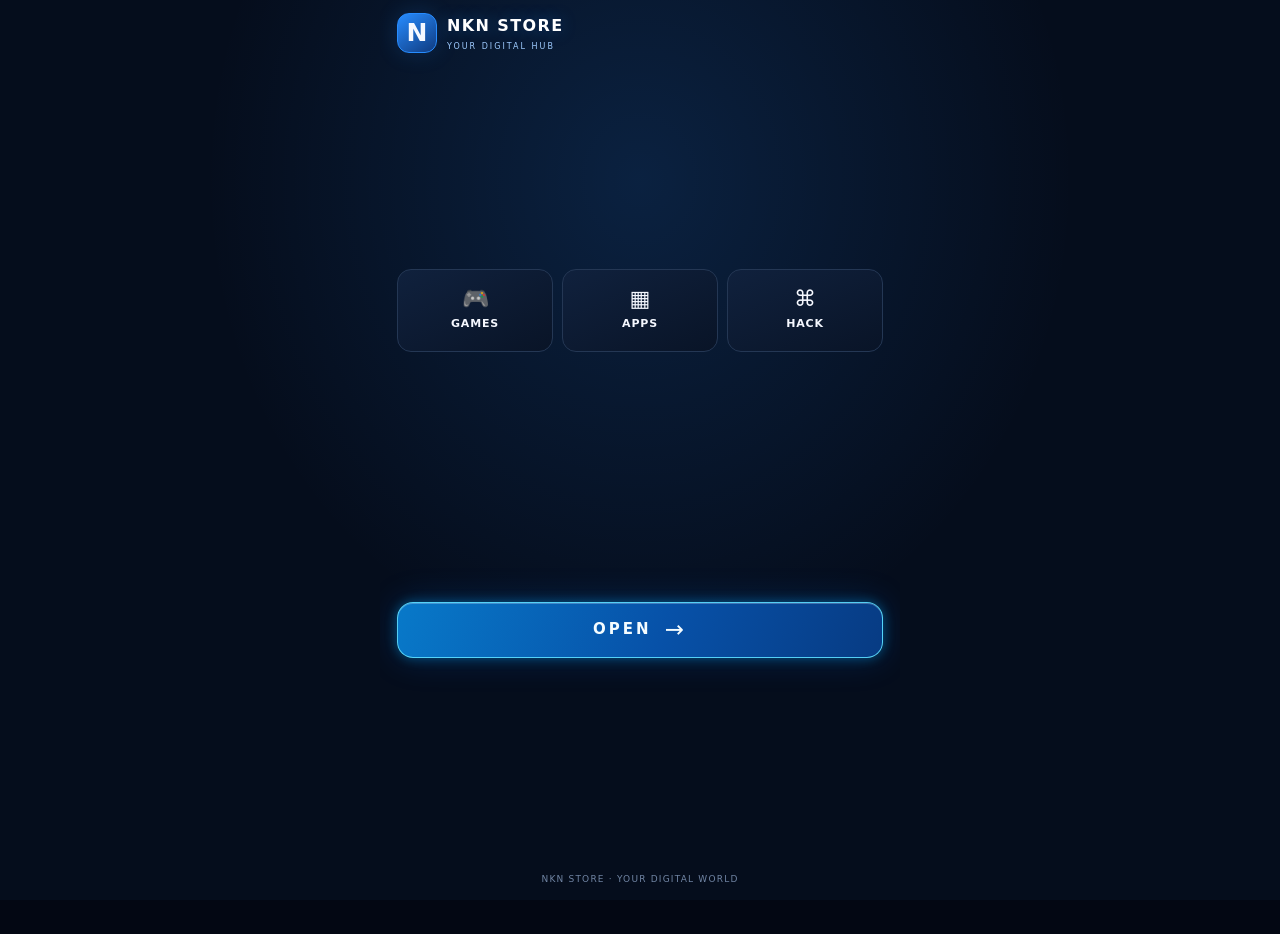
==== index.html @ 835dde09 "Update index.html" ====
<!DOCTYPE html>
<html lang="en">
<head>
<meta charset="UTF-8">
<meta name="viewport" content="width=device-width, initial-scale=1">
<meta name="theme-color" content="#071225">
<meta name="description" content="NKN STORE — games and digital products.">
<title>NKN STORE — Your Digital World</title>
<link rel="stylesheet" href="style.css">

<style>
html { visibility: visible; }

body.welcome-mode {
  margin: 0;
  padding: 0;
  height: 100%;
  min-height: 0;
  overflow: hidden;
  background: #030713;
  -webkit-font-smoothing: antialiased;
}

body.welcome-mode > .topbar,
body.welcome-mode > .mobile-menu,
body.welcome-mode > .container,
body.welcome-mode > footer,
body.welcome-mode > .bottom-nav,
body.welcome-mode > .modal-backdrop,
body.welcome-mode > .toast {
  display: none !important;
}

#welcomePage {
  display: none;
  position: relative;
  z-index: 1;
  width: 100%;
  height: 100vh;
  height: 100svh;
  overflow: hidden;
  box-sizing: border-box;
  color: #f5f8ff;
  background:
    radial-gradient(ellipse at 50% 20%, rgba(39,140,255,.16), transparent 48%),
    #050d1c;
}

body.welcome-mode #welcomePage { display: block; }

body.welcome-mode::before {
  content: "";
  position: fixed;
  inset: 0;
  z-index: 0;
  pointer-events: none;
  background:
    radial-gradient(ellipse at 50% 38%, rgba(0,153,255,.19), transparent 48%),
    radial-gradient(ellipse at 12% 85%, rgba(0,67,180,.16), transparent 42%),
    linear-gradient(160deg, #030713, #07152b 55%, #020611);
}

.welcome-inner {
  position: relative;
  z-index: 2;
  width: min(100%, 520px);
  height: 100%;
  min-height: 0;
  margin: 0 auto;
  padding: 13px 17px;
  box-sizing: border-box;
  display: flex;
  flex-direction: column;
  justify-content: space-between;
  align-items: stretch;
  gap: 9px;
  overflow: hidden;
}

.welcome-brand {
  display: flex;
  align-items: center;
  gap: 10px;
  flex: 0 0 auto;
}

.welcome-logo {
  width: 40px;
  height: 40px;
  flex: 0 0 40px;
  display: grid;
  place-items: center;
  border: 1px solid #278cff;
  border-radius: 12px;
  background: linear-gradient(145deg,#278cff,#103b80);
  box-shadow: 0 0 22px #278cff30;
  font-size: 25px;
  font-weight: 900;
}

.welcome-brand-name {
  display: block;
  color: #fff;
  font-size: 16px;
  font-weight: 900;
  letter-spacing: 1.4px;
  text-shadow: 0 0 16px rgba(39,140,255,.35);
}

.welcome-brand-sub {
  display: block;
  margin-top: 3px;
  color: #9ecbff;
  font-size: 8px;
  letter-spacing: 2px;
}

.welcome-hero,
.welcome-copy { display: none !important; }

.welcome-banner-area {
  width: 100%;
  flex: 1 1 auto;
  min-height: 0;
  display: flex;
  flex-direction: column;
  justify-content: center;
  gap: 9px;
}

.welcome-banner-slider {
  position: relative;
  flex: 1 1 auto;
  min-height: 100px;
  max-height: 36svh;
  width: 100%;
  overflow: hidden;
  border: 1px solid #278cff65;
  border-radius: 16px;
  background: #0b1830;
  box-shadow: 0 12px 35px #0005, 0 0 20px #278cff12;
}

.welcome-banner {
  position: absolute;
  inset: 0;
  display: block;
  width: 100%;
  height: 100%;
  opacity: 0;
  pointer-events: none;
  transition: opacity .45s ease;
}

.welcome-banner.active {
  opacity: 1;
  pointer-events: auto;
}

.welcome-banner img {
  display: block;
  width: 100%;
  height: 100%;
  object-fit: cover;
}

.welcome-dots {
  display: flex;
  flex: 0 0 auto;
  justify-content: center;
  align-items: center;
  gap: 7px;
  margin: 0;
}

.welcome-dot {
  width: 6px;
  height: 6px;
  padding: 0;
  border: 0;
  border-radius: 20px;
  background: #354763;
  cursor: pointer;
  transition: width .2s, background .2s;
}

.welcome-dot.active {
  width: 20px;
  background: #278cff;
  box-shadow: 0 0 10px #278cff75;
}

.welcome-categories {
  flex: 0 0 auto;
  display: grid;
  grid-template-columns: repeat(3, minmax(0, 1fr));
  gap: 9px;
  width: 100%;
}

.welcome-category {
  min-width: 0;
  min-height: 83px;
  padding: 11px 4px;
  box-sizing: border-box;
  display: flex;
  flex-direction: column;
  align-items: center;
  justify-content: center;
  border: 1px solid #243754;
  border-radius: 14px;
  background: linear-gradient(155deg,#10213d,#091427);
  color: #f5f8ff;
  text-align: center;
  font: inherit;
  cursor: pointer;
  transition: border-color .2s, transform .2s, box-shadow .2s;
}

.welcome-category:active {
  border-color: #278cff;
  transform: scale(.97);
  box-shadow: 0 0 15px #278cff25;
}

.welcome-category-icon {
  display: block;
  margin-bottom: 6px;
  font-size: 22px;
  line-height: 1;
}

.welcome-category strong {
  display: block;
  font-size: 11px;
  letter-spacing: .8px;
}

.welcome-open {
  position: relative;
  isolation: isolate;
  overflow: hidden;
  flex: 0 0 auto;
  width: 100%;
  min-height: 56px;
  display: flex;
  align-items: center;
  justify-content: center;
  gap: 13px;
  margin: 0;
  padding: 0 20px;
  box-sizing: border-box;
  border: 1px solid rgba(92,222,255,.9);
  border-radius: 16px;
  background: linear-gradient(110deg,#0879c9,#0751a8 55%,#073b83);
  color: #f4fcff;
  font-size: 15px;
  font-weight: 900;
  letter-spacing: 3px;
  box-shadow: 0 0 12px rgba(0,174,255,.4), 0 0 34px rgba(0,119,255,.22),
    inset 0 1px rgba(255,255,255,.24);
  cursor: pointer;
  transition: transform .18s, box-shadow .18s;
  animation: nknOpenGlow 2.8s ease-in-out infinite;
  -webkit-tap-highlight-color: transparent;
}

.welcome-open::before {
  content: "";
  position: absolute;
  inset: 0;
  z-index: -1;
  background: linear-gradient(115deg,transparent 20%,rgba(255,255,255,.2) 48%,transparent 72%);
  transform: translateX(-120%);
  animation: nknOpenShine 4s ease-in-out infinite;
  pointer-events: none;
}

.welcome-open:active {
  transform: scale(.98);
  box-shadow: 0 0 22px #278cff90, inset 0 1px #ffffff55;
}

.welcome-open-arrow {
  font-size: 23px;
  font-weight: 400;
  line-height: 1;
  transition: transform .2s;
}

.welcome-open:active .welcome-open-arrow {
  transform: translateX(4px);
}

.welcome-footer {
  flex: 0 0 auto;
  margin: 0;
  padding-bottom: env(safe-area-inset-bottom, 0px);
  color: #7185a4;
  font-size: 9px;
  text-align: center;
  letter-spacing: 1.2px;
}

@keyframes nknOpenGlow {
  0%, 100% {
    box-shadow: 0 0 12px rgba(0,174,255,.32), 0 0 25px rgba(0,119,255,.14);
  }
  50% {
    box-shadow: 0 0 18px rgba(0,208,255,.55), 0 0 40px rgba(0,119,255,.28);
  }
}

@keyframes nknOpenShine {
  0%, 65%, 100% { transform: translateX(-120%); }
  85% { transform: translateX(120%); }
}

.mobile-menu a.admin-controlroom-link {
  display: block;
  margin-top: 8px;
  padding: 14px 12px;
  border: 1px solid #278cff;
  border-radius: 10px;
  background: rgba(39,140,255,.12);
  color: #65a9ff;
  font-weight: 700;
}

.category-buttons { display: flex; flex-wrap: wrap; gap: 10px; }
.category-button { text-decoration: none; font: inherit; cursor: pointer; }

.product-section,
.category-section,
.banner-section { scroll-margin-top: 20px; }

.popular-section { margin-top: 24px; }

.bottom-nav {
  position: fixed;
  z-index: 100;
  left: 0;
  right: 0;
  bottom: 0;
  display: grid;
  grid-template-columns: repeat(3, minmax(0, 1fr));
  padding: 9px 8px calc(9px + env(safe-area-inset-bottom));
  background: rgba(7,18,37,.97);
  border-top: 1px solid rgba(126,174,232,.2);
  backdrop-filter: blur(12px);
}

.bottom-nav a {
  display: flex;
  flex-direction: column;
  align-items: center;
  justify-content: center;
  gap: 4px;
  min-height: 43px;
  color: #9baec7;
  text-decoration: none;
  font-size: 12px;
  font-weight: 700;
}

.bottom-nav a span { font-size: 19px; }
.bottom-nav a.active { color: #278cff; }
body { padding-bottom: 85px; }
#searchInput { width: 100%; }

.banner-slider { position: relative; overflow: hidden; }

.banner-slider > .banner {
  display: none;
  width: 100%;
}

.banner-slider > .banner.active { display: block; }

.banner-slider > .banner img {
  display: block;
  width: 100%;
  height: 100%;
  object-fit: cover;
}

.banner-dots {
  position: absolute;
  left: 0;
  right: 0;
  bottom: 12px;
  z-index: 5;
  display: flex;
  justify-content: center;
  align-items: center;
  gap: 9px;
}

.banner-dot {
  width: 10px;
  height: 10px;
  padding: 0;
  border: 0;
  border-radius: 50%;
  background: rgba(210,220,235,.65);
  cursor: pointer;
}
  .banner-dot.active {
  width: 28px;
  border-radius: 10px;
  background: #60aaff;
}

@media (max-height: 700px) {
  .welcome-inner { padding: 8px 13px; gap: 6px; }
  .welcome-logo { width: 34px; height: 34px; flex-basis: 34px; font-size: 22px; }
  .welcome-category { min-height: 68px; padding: 8px 3px; }
  .welcome-category-icon { margin-bottom: 4px; font-size: 19px; }
  .welcome-open { min-height: 45px; }
  .welcome-footer { font-size: 8px; }
}

@media (max-width: 360px) {
  .welcome-inner { padding-left: 12px; padding-right: 12px; }
  .welcome-categories { gap: 6px; }
  .welcome-category { min-height: 72px; border-radius: 11px; }
  .welcome-category strong { font-size: 10px; }
  .bottom-nav a { font-size: 11px; }
}

@media (max-height: 590px) {
  .welcome-inner { gap: 5px; }
  .welcome-category { min-height: 58px; }
  .welcome-category-icon { font-size: 17px; }
  .welcome-footer { display: none; }
}

@media (min-width: 700px) {
  .bottom-nav {
    left: 50%;
    right: auto;
    width: min(420px, 100%);
    transform: translateX(-50%);
    border: 1px solid rgba(126,174,232,.2);
    border-bottom: 0;
    border-radius: 14px 14px 0 0;
  }
}

@media (prefers-reduced-motion: reduce) {
  .welcome-open, .welcome-open::before {
    animation: none;
    transition: none;
  }
}

/* Clean, borderless video carousels */
[hidden] { display: none !important; }

.nkn-video-area {
  width: 100%;
  margin: 18px auto 22px;
  padding: 0 !important;
  box-sizing: border-box;
  border: 0 !important;
  border-radius: 0 !important;
  background: transparent !important;
  box-shadow: none !important;
}

.nkn-video-heading,
.nkn-video-arrow,
.nkn-video-switches {
  display: none !important;
}

.nkn-video-player {
  position: relative;
  display: block;
  width: 100%;
  aspect-ratio: 16 / 9;
  margin: 0;
  border: 0;
  border-radius: 12px;
  background: #000;
  overflow: hidden;
  touch-action: pan-y;
}

.nkn-video-player > div,
.nkn-video-player iframe {
  display: block;
  width: 100%;
  height: 100%;
  border: 0;
}
.nkn-video-player > div { position: absolute; inset: 0; }

.nkn-welcome-videos {
  flex: 1 1 auto;
  width: 100%;
  max-height: none;
  min-height: 0;
  display: flex;
  flex-direction: column;
  justify-content: center;
  gap: 7px;
  margin: 0;
  padding: 0 !important;
}

.nkn-welcome-videos .nkn-video-player {
  width: 100%;
  max-height: 36svh;
  aspect-ratio: 16 / 9;
  margin: 0 auto;
  flex: 0 1 auto;
}

.nkn-games-video-section { margin: 0 0 20px; }
.nkn-games-video-section .nkn-video-area { margin: 0 auto; }

@media (max-height: 700px) {
  .nkn-welcome-videos { gap: 5px; }
  .nkn-welcome-videos .nkn-video-player { max-height: 30svh; }
  .nkn-video-area { margin-top: 0; }
}

@media (max-width: 420px) {
  .nkn-video-player { border-radius: 10px; }
}
</style>
</head>
<body class="welcome-mode">

<section id="welcomePage" aria-label="Welcome to NKN Store">
  <div class="welcome-inner">
    <header class="welcome-brand">
      <span class="welcome-logo">N</span>
      <span>
        <span class="welcome-brand-name">NKN STORE</span>
        <span class="welcome-brand-sub">YOUR DIGITAL HUB</span>
      </span>
    </header>

    <section class="nkn-video-area nkn-welcome-videos"
      id="welcomeVideoArea"
      aria-label="Welcome videos"
      hidden>
      <div class="nkn-video-player">
        <div id="welcomeVideoPlayer" title="Welcome video"></div>
      </div>
      <div class="nkn-video-switches" id="welcomeVideoChoices" hidden></div>
    </section>

    <section class="welcome-categories" aria-label="Store categories">
      <button class="welcome-category" type="button" data-welcome-category="Games">
        <span class="welcome-category-icon">🎮</span><strong>GAMES</strong>
      </button>
      <button class="welcome-category" type="button" data-welcome-category="Apps">
        <span class="welcome-category-icon">▦</span><strong>APPS</strong>
      </button>
      <button class="welcome-category" type="button" data-welcome-category="Hack">
        <span class="welcome-category-icon">⌘</span><strong>HACK</strong>
      </button>
    </section>

    <button class="welcome-open" id="welcomeOpenButton" type="button">
      <span>OPEN</span><span class="welcome-open-arrow" aria-hidden="true">→</span>
    </button>

    <div class="welcome-footer">NKN STORE · YOUR DIGITAL WORLD</div>
  </div>
</section>

<header class="topbar">
  <a class="brand" href="index.html" aria-label="NKN STORE home">
    <span class="brand-mark">N</span>
    <span>NKN <b>STORE</b><small>YOUR DIGITAL WORLD</small></span>
  </a>
  <div class="header-actions">
    <button class="icon-button" id="musicToggleButton" type="button" aria-label="Tap to play music" title="Tap to play music">🎵</button>
    <button class="icon-button" id="menuButton" type="button" aria-label="Open menu">☰</button>
  </div>
</header>

<nav id="mobileMenu" class="mobile-menu hidden">
  <a href="#popular-games">Popular Games</a>
  <a href="#android-games">Android Games</a>
  <a href="#ps2-games">PS2 Games</a>
  <a href="#ps3-games">PS3 Games</a>
  <a href="#pc-games">PC Games</a>
  <a href="#iso-games">ISO Games</a>
  <a href="#old-is-gold">Old Is Gold</a>
  <a href="#money-mode">Unlimited Money Mode</a>
  <a href="apps.html">Apps</a>
  <a href="account.html">👤 My Account</a>
  <a href="#footer">Contact</a>
  <a href="admin.html" class="admin-controlroom-link">🔐 Admin Controlroom</a>
</nav>
<main class="container">
  <section class="search-area">
    <label class="search-box">
      <span aria-hidden="true">⌕</span>
      <input id="searchInput" type="search" placeholder="Search games..." autocomplete="off">
      <button id="clearSearch" type="button" aria-label="Clear search">×</button>
    </label>
  </section>

  <section class="banner-section nkn-games-video-section" id="gamesVideoSlot" aria-label="Games videos" hidden>
    <section class="nkn-video-area" id="gamesVideoArea" aria-label="Games videos" hidden>
      <div class="nkn-video-player">
        <div id="gamesVideoPlayer" title="Games video"></div>
      </div>
      <div class="nkn-video-switches" id="gamesVideoChoices" hidden></div>
    </section>
  </section>

  <section class="category-section">
    <div class="section-heading">
      <div><span class="eyebrow">FIND YOUR NEXT</span><h2>Browse Categories</h2></div>
    </div>
    <div class="category-buttons" id="categoryButtons">
      <button type="button" class="category-button" data-category="Games">🎮 Games</button>
      <a class="category-button" href="apps.html">📱 Apps</a>
      <button type="button" class="category-button money-category" data-category="Unlimited Money Mode">⚡ Unlimited Money</button>
      <button type="button" class="category-button" data-category="Games" data-platform="PS2">🎮 PS2 Games</button>
      <button type="button" class="category-button" data-category="Games" data-platform="PS3">🎮 PS3 Games</button>
      <button type="button" class="category-button" data-category="Games" data-platform="PC">💻 PC Games</button>
      <button type="button" class="category-button" data-category="Games" data-platform="ISO">💿 ISO Games</button>
      <button type="button" class="category-button" data-category="Old Is Gold">🕹️ Old Is Gold</button>
      <a class="category-button" href="apps.html">👑 Premium Apps</a>
    </div>
  </section>

  <div id="searchStatus" class="search-status" aria-live="polite"></div>

  <section class="product-section popular-section" id="popular-games">
    <div class="section-heading">
      <div><span class="eyebrow">PLAYER FAVOURITES</span><h2>🔥 Popular Games</h2></div>
      <span class="section-icon">⭐</span>
    </div>
    <div class="game-carousel" id="popularGamesGrid"></div>
    <button type="button" class="view-more" id="viewMorePopularGames">View More Popular Games <span>→</span></button>
  </section>

  <section class="product-section" id="android-games">
    <div class="section-heading">
      <div><span class="eyebrow">GAMES ON THE GO</span><h2>Android Games</h2></div>
      <span class="section-icon">📱</span>
    </div>
    <div class="game-carousel" id="gamesGrid"></div>
    <button type="button" class="view-more" id="viewMoreGames">View More Android Games <span>→</span></button>
  </section>

  <section class="product-section" id="ps2-games">
    <div class="section-heading">
      <div><span class="eyebrow">CLASSIC CONSOLE GAMING</span><h2>PS2 Games</h2></div>
      <span class="section-icon">🎮</span>
    </div>
    <div class="game-carousel" id="ps2GamesGrid"></div>
    <button type="button" class="view-more" id="viewMorePS2Games">View More PS2 Games <span>→</span></button>
  </section>

  <section class="product-section" id="ps3-games">
    <div class="section-heading">
      <div><span class="eyebrow">YOUR NEXT ADVENTURE</span><h2>PS3 Games</h2></div>
      <span class="section-icon">🎮</span>
    </div>
    <div class="game-carousel" id="ps3GamesGrid"></div>
    <button type="button" class="view-more" id="viewMorePS3Games">View More PS3 Games <span>→</span></button>
  </section>

  <section class="product-section" id="pc-games">
    <div class="section-heading">
      <div><span class="eyebrow">YOUR NEXT PC ADVENTURE</span><h2>PC Games</h2></div>
      <span class="section-icon">💻</span>
    </div>
    <div class="game-carousel" id="pcGamesGrid"></div>
    <button type="button" class="view-more" id="viewMorePCGames">View More PC Games <span>→</span></button>
  </section>

  <section class="product-section" id="iso-games">
    <div class="section-heading">
      <div><span class="eyebrow">GAME IMAGE FILES</span><h2>ISO Games</h2></div>
      <span class="section-icon">💿</span>
    </div>
    <div class="game-carousel" id="isoGamesGrid"></div>
    <button type="button" class="view-more" id="viewMoreISOGames">View More ISO Games <span>→</span></button>
  </section>

  <section class="product-section" id="old-is-gold">
    <div class="section-heading">
      <div><span class="eyebrow">CLASSICS NEVER DIE</span><h2>Old Is Gold</h2></div>
      <span class="section-icon">🕹️</span>
    </div>
    <div class="game-carousel" id="oldIsGoldGrid"></div>
    <button type="button" class="view-more" id="viewMoreOldIsGold">View More Old Is Gold <span>→</span></button>
  </section>

  <section class="product-section money-products-section" id="money-mode">
    <div class="section-heading">
      <div><span class="eyebrow">SPECIAL GAME MODES</span><h2>Unlimited Money Mode</h2></div>
      <span class="section-icon">⚡</span>
    </div>
    <div class="game-carousel" id="moneyModeGrid"></div>
    <button type="button" class="view-more" id="viewMoreMoneyMode">View More Unlimited Money <span>→</span></button>
  </section>

  <section class="all-products-section hidden" id="allProductsSection">
    <div class="section-heading">
      <div><span class="eyebrow">EXPLORE THE CATALOG</span><h2 id="allProductsTitle">Products</h2></div>
    </div>
    <div class="product-grid" id="allProductsGrid"></div>
  </section>

  <section class="empty-state hidden" id="emptyState">
    <span>🔎</span>
    <h3>No products found</h3>
    <p>Try another keyword or select a different category.</p>
    <button type="button" class="primary-button" id="resetFilters">Show All Games</button>
  </section>
</main>

<footer id="footer">
  <a class="brand footer-brand" href="index.html">
    <span class="brand-mark">N</span>
    <span>NKN <b>STORE</b><small>YOUR DIGITAL WORLD</small></span>
  </a>
  <p>Your digital world, all in one place.</p>
  <p class="footer-note">Check product details and compatibility before ordering.</p>
  <div class="footer-bottom">© <span id="year"></span> NKN STORE. All rights reserved.</div>
</footer>

<div class="modal-backdrop hidden" id="productModal" role="dialog" aria-modal="true" aria-labelledby="modalTitle">
  <div class="product-modal">
    <button type="button" class="modal-close" id="closeModal" aria-label="Close details">×</button>
    <img id="modalImage" class="modal-image" src="" alt="">
    <div class="modal-content">
      <span class="product-tag" id="modalCategory"></span>
      <h2 id="modalTitle">Product title</h2>
      <p class="modal-price" id="modalPrice"></p>
      <p id="modalDescription"></p>
      <div class="modal-actions">
        <a id="whatsappOrder" class="contact-button whatsapp" href="#" target="_blank" rel="noopener">Order on WhatsApp ↗</a>
        <a id="telegramOrder" class="contact-button telegram" href="#" target="_blank" rel="noopener">Order on Telegram ↗</a>
      </div>
      <p class="modal-hint">Contact details are configured in app.js.</p>
    </div>
  </div>
</div>

<div class="toast hidden" id="toast" role="status"></div>

<nav class="bottom-nav" aria-label="Main navigation">
  <a href="index.html" class="active" aria-current="page"><span>🎮</span>Games</a>
  <a href="apps.html"><span>📱</span>Apps</a>
  <a href="account.html"><span>👤</span>My Account</a>
</nav>
<script src="https://cdn.jsdelivr.net/npm/@supabase/supabase-js@2"></script>

<script>
(() => {
  "use strict";

  const SUPABASE_URL = "https://qfgzzsiwwrdzsgdkjxgx.supabase.co";
  const SUPABASE_KEY = "sb_publishable_tJrmszFYYBDt_C9dqKde_Q_GZ6lcLgl";

  let supabaseClient = null;

  try {
    if (window.supabase?.createClient) {
      supabaseClient = window.supabase.createClient(
        SUPABASE_URL,
        SUPABASE_KEY
      );
    }
  } catch (error) {
    console.warn("Supabase client could not initialize.", error);
  }

  /*
   * YouTube player API:
   * Enables video-ended detection and automatic next-video playback.
   */
  let youtubeApiPromise = null;

  function loadYouTubeAPI() {
    if (window.YT?.Player) return Promise.resolve(window.YT);

    if (youtubeApiPromise) return youtubeApiPromise;

    youtubeApiPromise = new Promise((resolve, reject) => {
      const previousCallback = window.onYouTubeIframeAPIReady;

      window.onYouTubeIframeAPIReady = () => {
        try {
          if (typeof previousCallback === "function") {
            previousCallback();
          }
        } catch (error) {
          console.warn("Previous YouTube API callback failed.", error);
        }

        if (window.YT?.Player) {
          resolve(window.YT);
        } else {
          reject(new Error("YouTube Player API is unavailable."));
        }
      };

      let apiScript = document.querySelector(
        'script[src="https://www.youtube.com/iframe_api"]'
      );

      if (!apiScript) {
        apiScript = document.createElement("script");
        apiScript.src = "https://www.youtube.com/iframe_api";
        apiScript.async = true;
        apiScript.onerror = () => reject(
          new Error("Could not load YouTube Player API.")
        );
        document.head.appendChild(apiScript);
      }
    });

    return youtubeApiPromise;
  
  }
    function getStoreYouTubeId(rawUrl) {
    try {
      const url = new URL(String(rawUrl || "").trim());
      const host = url.hostname.toLowerCase()
        .replace(/^www\./, "")
        .replace(/^m\./, "");

      let id = "";

      if (host === "youtu.be") {
        id = url.pathname.split("/").filter(Boolean)[0] || "";
      } else if (
        host === "youtube.com" ||
        host === "youtube-nocookie.com"
      ) {
        if (url.pathname === "/watch") {
          id = url.searchParams.get("v") || "";
        } else {
          const parts = url.pathname.split("/").filter(Boolean);
          if (["embed", "shorts", "live", "v"].includes(parts[0])) {
            id = parts[1] || "";
          }
        }
      }

      return /^[A-Za-z0-9_-]{11}$/.test(id) ? id : "";
    } catch (_) {
      return "";
    }
  }

  async function loadStoreVideoArea(section, areaId, playerId, choicesId) {
    const area = document.getElementById(areaId);
    const playerFrame = document.getElementById(playerId);
    const choices = document.getElementById(choicesId);
    const gameVideoSlot = section === "games"
      ? document.getElementById("gamesVideoSlot")
      : null;

    if (!area || !playerFrame || !choices || !supabaseClient) return;

    let videoPlayer = null;
    const videoPlayerKey = section === "welcome" ? "welcome" : "games";
    window.nknActiveVideoPlayers = window.nknActiveVideoPlayers || [];
    let currentVideoIndex = 0;
    let videos = [];
    let touchStartX = 0;
    let touchStartY = 0;
    let touchStarted = false;

    try {
      const { data, error } = await supabaseClient
        .from("video_management")
        .select("youtube_url, sort_order, created_at, is_active")
        .eq("section", section)
        .eq("is_active", true)
        .order("sort_order", { ascending: true })
        .order("created_at", { ascending: true });

      if (error) throw error;

      videos = (data || [])
        .map(row => ({
          id: getStoreYouTubeId(row.youtube_url),
          order: Number(row.sort_order) || 0
        }))
        .filter(row => row.id);

      if (!videos.length) {
        area.hidden = true;
        if (gameVideoSlot) gameVideoSlot.hidden = true;
        if (section === "welcome") {
          document.body.classList.remove("nkn-welcome-video-active");
        }
        playerFrame.removeAttribute("src");
        choices.replaceChildren();
        return;
      }

      area.hidden = false;
      if (gameVideoSlot) gameVideoSlot.hidden = false;

      if (section === "welcome") {
        document.body.classList.add("nkn-welcome-video-active");
      }

      /*
       * Wait for the YouTube API before creating the player.
       * Mute autoplay is used because browsers commonly block
       * automatic playback with sound.
       */
      const YT = await loadYouTubeAPI();

      videoPlayer = new YT.Player(playerFrame, {
        width: "100%",
        height: "100%",
        videoId: videos[0].id,
        playerVars: {
          autoplay: 1,
          controls: 1,
          rel: 0,
          playsinline: 1,
          enablejsapi: 1,
          origin: window.location.origin
        },
        events: {
          onReady: event => {
            try {
              window.nknActiveVideoPlayers =
                window.nknActiveVideoPlayers || [];

              if (!window.nknActiveVideoPlayers.some(
                item => item.player === event.target
              )) {
                window.nknActiveVideoPlayers.push({
                  key: videoPlayerKey,
                  player: event.target
                });
              }

              if (window.nknStorePageLeaving) {
                event.target.stopVideo();
                event.target.mute();
                return;
              }

              event.target.unMute();
              event.target.setVolume(100);
              event.target.playVideo();
            } catch (error) {
              console.warn("Video playback was blocked.", error);
            }
          },

          onStateChange: event => {
            if (event.data === YT.PlayerState.PLAYING) {
              window.NKNSetVideoPlaying?.(videoPlayerKey, true);
            }

            /* Keep music paused while automatically advancing to another video. */
            if (event.data === YT.PlayerState.ENDED && videos.length > 1) {
              selectVideo(currentVideoIndex + 1, true);
              return;
            }

            if (
              event.data === YT.PlayerState.PAUSED ||
              event.data === YT.PlayerState.ENDED
            ) {
              window.NKNSetVideoPlaying?.(videoPlayerKey, false);
            }
          },

          onError: event => {
            console.warn(
              "YouTube video playback error:",
              event.data
            );
          }
        }
      });

      function selectVideo(index, autoplay = true) {
        if (!videos.length) return;

        currentVideoIndex =
          ((index % videos.length) + videos.length) % videos.length;

        const video = videos[currentVideoIndex];

        if (!videoPlayer) {
          playerFrame.src =
            "https://www.youtube-nocookie.com/embed/" +
            video.id +
            "?rel=0&playsinline=1&enablejsapi=1&autoplay=1&mute=1";
          return;
        }

        try {
          if (autoplay) {
            videoPlayer.loadVideoById(video.id);
            videoPlayer.unMute();
videoPlayer.setVolume(100);
          } else {
            videoPlayer.cueVideoById(video.id);
          }
        } catch (error) {
          console.warn("Could not switch video.", error);
        }

        choices.querySelectorAll("button").forEach((button, i) => {
          button.classList.toggle("active", i === currentVideoIndex);
          button.setAttribute(
            "aria-pressed",
            i === currentVideoIndex ? "true" : "false"
          );
        });
      }

      /*
       * Keep the existing video-selection elements functional
       * if they are ever enabled in the future.
       */
      choices.replaceChildren();

      videos.forEach((video, index) => {
        const button = document.createElement("button");
        button.type = "button";
        button.className = "nkn-video-switch";
        button.textContent = "Video " + (index + 1);
        button.setAttribute("aria-label", "Play video " + (index + 1));
        button.setAttribute("aria-pressed", "false");
        button.addEventListener("click", () => selectVideo(index));
        choices.appendChild(button);
      });

      choices.hidden = true;

      /*
       * Swipe over the video section, except when the touch begins
       * inside the cross-origin YouTube iframe. The iframe itself
       * cannot expose its touch gestures to the parent page.
       */
      area.addEventListener("touchstart", event => {
        if (event.touches.length !== 1) {
          touchStarted = false;
          return;
        }

        if (event.target.closest("iframe")) {
          touchStarted = false;
          return;
        }

        touchStarted = true;
        touchStartX = event.touches[0].clientX;
        touchStartY = event.touches[0].clientY;
      }, { passive: true });

      area.addEventListener("touchend", event => {
        if (
          !touchStarted ||
          !event.changedTouches.length ||
          videos.length < 2
        ) return;

        touchStarted = false;

        const dx = event.changedTouches[0].clientX - touchStartX;
        const dy = event.changedTouches[0].clientY - touchStartY;

        if (
          Math.abs(dx) > 45 &&
          Math.abs(dx) > Math.abs(dy) * 1.2
        ) {
          selectVideo(currentVideoIndex + (dx < 0 ? 1 : -1));
        }
      }, { passive: true });

      /*
       * If a video is selected before the player is fully ready,
       * the first video still initializes normally.
       */
    } catch (error) {
      console.warn(
        "Could not load " + section + " videos:",
        error.message || error
      );

      area.hidden = true;
      if (gameVideoSlot) gameVideoSlot.hidden = true;

      if (section === "welcome") {
        document.body.classList.remove("nkn-welcome-video-active");
      }
    }
  }

  loadStoreVideoArea(
    "welcome",
    "welcomeVideoArea",
    "welcomeVideoPlayer",
    "welcomeVideoChoices"
  );

  loadStoreVideoArea(
    "games",
    "gamesVideoArea",
    "gamesVideoPlayer",
    "gamesVideoChoices"
  );

  /* Stop videos before leaving this page. */
  window.nknStorePageLeaving = false;

  function stopNKNVideoPlayers(key = null) {
    (window.nknActiveVideoPlayers || []).forEach(item => {
      if (key && item.key !== key) return;

      try {
        item.player.stopVideo();
        item.player.mute();
      } catch (_) {}
      if (item.key) {
        window.NKNSetVideoPlaying?.(item.key, false);
      }
    });
  }

  function stopNKNVideosBeforeLeaving() {
    window.nknStorePageLeaving = true;
    stopNKNVideoPlayers();
  }

  window.addEventListener(
    "pagehide",
    stopNKNVideosBeforeLeaving
  );

  window.addEventListener(
    "beforeunload",
    stopNKNVideosBeforeLeaving
  );

  /* Stop videos when navigating to another HTML page. */
  document.addEventListener("click", event => {
    const link = event.target.closest("a[href]");
    if (!link) return;

    if (
      event.defaultPrevented ||
      event.button !== 0 ||
      event.ctrlKey ||
      event.metaKey ||
      event.shiftKey ||
      event.altKey ||
      link.target === "_blank" ||
      link.hasAttribute("download")
    ) return;

    const url = new URL(link.href, location.href);

    if (
      url.origin === location.origin &&
      url.pathname === location.pathname &&
      url.search === location.search
    ) return;

    stopNKNVideosBeforeLeaving();
  }, true);

  const openButton = document.getElementById("welcomeOpenButton");
  let selectedWelcomeCategory = "Games";

  function getVisitorId() {
    const storageKey = "nkn_store_visitor_id";

    try {
      let id = localStorage.getItem(storageKey);

      if (!id) {
        id = window.crypto?.randomUUID
          ? window.crypto.randomUUID()
          : "nkn-" + Date.now().toString(36) + "-" +
            Math.random().toString(36).slice(2, 14);

        localStorage.setItem(storageKey, id);
      }

      return id;
    } catch (_) {
      return null;
    }
  }

  async function recordVisitorEvent(eventType) {
    if (!supabaseClient) return;

    const visitorId = getVisitorId();
    if (!visitorId) return;

    try {
      const { error } = await supabaseClient
        .from("visitor_events")
        .insert({
          event_type: eventType,
          visitor_id: visitorId
        });

      if (error) {
        console.warn("Visitor event was not saved:", error.message);
      }
    } catch (error) {
      console.warn("Visitor tracking is unavailable.", error);
    }
  }

  function openStore(category = "Games") {
    stopNKNVideoPlayers("welcome");
    window.NKNSetVideoPlaying?.("welcome", false);
    selectedWelcomeCategory = category;

    recordVisitorEvent("open_click");
    recordVisitorEvent("store_visit");

    document.body.classList.remove("welcome-mode");

    try {
      sessionStorage.setItem("nkn_store_opened", "1");
    } catch (_) {}

    if (typeof window.NKNStartMusic === "function") {
      window.NKNStartMusic();
    }

    if (category === "Apps") {
      window.location.href = "apps.html";
      return;
    }

    if (category === "Hack") {
      const searchInput = document.getElementById("searchInput");

      if (searchInput) {
        searchInput.value = "hack";
        searchInput.dispatchEvent(
          new Event("input", { bubbles: true })
        );
      }
    }

    if (category === "Unlimited Money Mode") {
      document.getElementById("money-mode")?.scrollIntoView({
        behavior: "smooth",
        block: "start"
      });
    } else if (category === "Games") {
      window.scrollTo({ top: 0, behavior: "instant" });
    }
  }

  openButton?.addEventListener("click", () => {
    openStore(selectedWelcomeCategory);
  });

  document.querySelectorAll("[data-welcome-category]").forEach(button => {
    button.addEventListener("click", () => {
      selectedWelcomeCategory =
        button.dataset.welcomeCategory || "Games";
      openStore(selectedWelcomeCategory);
    });
  });

  (function initializePage() {
    try {
      const alreadyOpened = sessionStorage.getItem("nkn_store_opened");

      if (alreadyOpened === "1") {
        document.body.classList.remove("welcome-mode");
      } else {
        document.body.classList.add("welcome-mode");
      }
    } catch (_) {
      document.body.classList.add("welcome-mode");
    }

    document.documentElement.style.visibility = "visible";
    })();

  window.NKNWelcome = { openStore };
})();
</script>
<script src="products.js"></script>
<script src="app.js"></script>
<script src="music.js"></script>

<link rel="manifest" href="./manifest.json">

<script>
if ("serviceWorker" in navigator) {
  window.addEventListener("load", () => {
    navigator.serviceWorker.register("./service-worker.js")
      .catch(error => console.error("NKN PWA:", error));
  });
}
</script>
  
</body>
</html>
---- style.css ----
:root {
  --bg: #071225;
  --panel: #0d1b31;
  --panel-light: #112541;
  --blue: #278cff;
  --blue-light: #62b0ff;
  --text: #f4f8ff;
  --muted: #9baec7;
  --border: rgba(126, 174, 232, .16);
  --radius: 18px;
}

* { box-sizing: border-box; }

html {
  scroll-behavior: smooth;
  scroll-padding-top: 82px;
}

body {
  margin: 0;
  background:
    radial-gradient(ellipse at 50% 0%, rgba(39, 140, 255, .18), transparent 42%),
    radial-gradient(ellipse at 0% 45%, rgba(39, 140, 255, .07), transparent 38%),
    var(--bg);
  color: var(--text);
  font-family: Inter, system-ui, -apple-system, "Segoe UI", sans-serif;
  line-height: 1.5;
}

button, input { font: inherit; }
button, a { -webkit-tap-highlight-color: transparent; }
button { cursor: pointer; }
a { color: inherit; text-decoration: none; }
img { display: block; max-width: 100%; }
.hidden { display: none !important; }

.topbar {
  min-height: 70px;
  padding: 12px max(16px, calc((100% - 1120px) / 2));
  display: flex;
  align-items: center;
  justify-content: space-between;
  gap: 12px;
  background: rgba(7, 18, 37, .94);
  border-bottom: 1px solid rgba(98, 176, 255, .25);
  position: sticky;
  top: 0;
  z-index: 20;
  backdrop-filter: blur(16px);
  box-shadow:
    0 8px 30px rgba(0, 0, 0, .32),
    0 2px 18px rgba(39, 140, 255, .14);
}

.brand {
  display: inline-flex;
  align-items: center;
  gap: 10px;
  font-size: 17px;
  font-weight: 800;
  letter-spacing: .3px;
}

.brand b { color: var(--blue-light); }

.brand small {
  display: block;
  color: var(--muted);
  font-size: 8px;
  letter-spacing: 2px;
  font-weight: 700;
}

.brand-mark {
  display: grid;
  place-items: center;
  width: 39px;
  height: 39px;
  background: linear-gradient(140deg, var(--blue-light), #1261dd);
  border-radius: 12px;
  font-size: 24px;
  font-weight: 900;
  box-shadow:
    0 0 12px rgba(39, 140, 255, .60),
    0 0 30px rgba(39, 140, 255, .30),
    inset 0 0 12px rgba(255, 255, 255, .16);
}

.header-actions { display: flex; gap: 8px; }

.icon-button {
  color: var(--text);
  background: var(--panel);
  border: 1px solid var(--border);
  min-width: 42px;
  min-height: 42px;
  border-radius: 12px;
  padding: 8px;
}

#cartCount { color: var(--blue-light); font-weight: 800; }

.mobile-menu {
  position: sticky;
  top: 70px;
  z-index: 19;
  padding: 12px 18px;
  background: #0d1b31;
  border-bottom: 1px solid var(--border);
  box-shadow: 0 8px 20px rgba(0, 0, 0, .20);
}

.mobile-menu a {
  display: block;
  padding: 12px 4px;
  color: var(--muted);
  border-bottom: 1px solid var(--border);
}

.container {
  max-width: 1120px;
  padding: 0 16px;
  margin: 0 auto;
}

.search-area { padding: 22px 0 16px; }

.search-box {
  display: flex;
  align-items: center;
  gap: 10px;
  padding: 0 14px;
  min-height: 50px;
  background: var(--panel);
  border: 1px solid rgba(98, 176, 255, .30);
  border-radius: 14px;
  color: var(--blue-light);
  box-shadow:
    0 0 18px rgba(39, 140, 255, .12),
    inset 0 0 14px rgba(39, 140, 255, .045);
}

.search-box > span { font-size: 28px; line-height: 1; }

.search-box input {
  flex: 1;
  min-width: 0;
  background: transparent;
  border: 0;
  outline: 0;
  color: var(--text);
}

.search-box input::placeholder { color: #7f93ae; }

.search-box button {
  border: 0;
  background: transparent;
  color: var(--muted);
  font-size: 24px;
}

.banner-section { margin: 0 0 30px; }

.banner-slider {
  aspect-ratio: 16 / 9;
  overflow: hidden;
  position: relative;
  border-radius: var(--radius);
  background: var(--panel);
  border: 1px solid rgba(98, 176, 255, .30);
  box-shadow:
    0 10px 30px rgba(0, 0, 0, .30),
    0 0 24px rgba(39, 140, 255, .16);
}

.banner {
  display: none;
  position: absolute;
  inset: 0;
}

.banner.active {
  display: block;
  animation: fadeIn .4s ease;
}

.banner img {
  width: 100%;
  height: 100%;
  object-fit: cover;
  filter: brightness(.76) saturate(.82);
}

.banner-dots {
  position: absolute;
  bottom: 11px;
  left: 0;
  right: 0;
  display: flex;
  justify-content: center;
  gap: 7px;
}

.banner-dot {
  width: 7px;
  height: 7px;
  padding: 0;
  border: 0;
  border-radius: 10px;
  background: #dceaff;
  opacity: .55;
}

.banner-dot.active {
  width: 23px;
  opacity: 1;
  background: var(--blue-light);
  box-shadow: 0 0 12px rgba(98, 176, 255, .65);
}

section { margin-bottom: 34px; }

.section-heading {
  display: flex;
  align-items: center;
  justify-content: space-between;
  gap: 10px;
  margin-bottom: 15px;
}

.eyebrow {
  display: block;
  color: var(--blue-light);
  font-size: 9px;
  font-weight: 800;
  letter-spacing: 1.8px;
  margin-bottom: 4px;
  text-shadow: 0 0 12px rgba(98, 176, 255, .48);
}

h2 {
  font-size: clamp(20px, 5vw, 27px);
  line-height: 1.2;
  margin: 0;
  letter-spacing: -.6px;
}

.section-icon { font-size: 25px; }

.category-buttons {
  display: flex;
  flex-wrap: wrap;
  gap: 9px;
}

.category-button {
  border: 1px solid var(--border);
  border-radius: 12px;
  padding: 10px 13px;
  background: var(--panel);
  color: #c8d7ea;
  font-size: 12px;
  font-weight: 700;
  transition: border-color .25s ease, box-shadow .25s ease, background .25s ease;
}

.category-button.selected,
.category-button:hover {
  color: white;
  background: rgba(39, 140, 255, .17);
  border-color: var(--blue);
  box-shadow: 0 0 14px rgba(39, 140, 255, .20);
}

.category-button.money-category {
  border-color: rgba(81, 165, 255, .35);
}

/* Default product grid — original layout preserved */
.product-grid {
  display: grid;
  grid-template-columns: repeat(2, minmax(0, 1fr));
  gap: 13px;
}

/* Horizontal, swipeable game carousels — original sizing preserved */
.game-carousel {
  display: flex !important;
  flex-direction: row !important;
  flex-wrap: nowrap !important;
  align-items: stretch;
  gap: 13px;
  width: 100%;
  max-width: 100%;
  overflow-x: auto !important;
  overflow-y: hidden;
  padding: 4px 2px 14px;
  scroll-snap-type: x mandatory;
  scroll-behavior: smooth;
  -webkit-overflow-scrolling: touch;
  overscroll-behavior-x: contain;
  scrollbar-width: thin;
  scrollbar-color: var(--blue) var(--panel);
  touch-action: pan-x pan-y;
}

.game-carousel > .product-card,
.game-carousel .product-card {
  display: block;
  flex: 0 0 44% !important;
  width: 44% !important;
  min-width: 44%;
  max-width: 44%;
  scroll-snap-align: start;
}

.game-carousel .product-poster {
  display: block;
  width: 100%;
  aspect-ratio: 9 / 16;
  object-fit: cover;
}

.game-carousel::-webkit-scrollbar { height: 5px; }

.game-carousel::-webkit-scrollbar-thumb {
  background: var(--blue);
  border-radius: 10px;
  box-shadow: 0 0 8px rgba(39, 140, 255, .35);
}

.game-carousel::-webkit-scrollbar-track {
  background: var(--panel);
  border-radius: 10px;
}

/* App images remain square */
.app-card .product-poster {
  aspect-ratio: 1 / 1;
  object-fit: cover;
}

/* Game posters remain portrait */
.game-card .product-poster {
  aspect-ratio: 9 / 16;
  object-fit: cover;
}

.product-card {
  min-width: 0;
  overflow: hidden;
  border-radius: 15px;
  border: 1px solid rgba(98, 176, 255, .20);
  background: linear-gradient(160deg, #10213a, #0a172a);
  box-shadow:
    0 7px 22px rgba(0, 0, 0, .28),
    0 0 12px rgba(39, 140, 255, .075);
  transition: transform .2s ease, border-color .2s ease, box-shadow .25s ease;
}

.product-card:hover {
  transform: translateY(-3px);
  border-color: rgba(98, 176, 255, .75);
  box-shadow:
    0 8px 26px rgba(0, 0, 0, .32),
    0 0 20px rgba(39, 140, 255, .24);
}

.product-poster {
  width: 100%;
  aspect-ratio: 9 / 16;
  object-fit: cover;
  background: #132541;
}

.product-info { padding: 11px; }

.product-tag {
  display: inline-block;
  font-size: 9px;
  color: var(--blue-light);
  font-weight: 800;
  text-transform: uppercase;
  letter-spacing: .8px;
}

.product-name {
  font-size: 13px;
  font-weight: 800;
  margin: 5px 0;
  line-height: 1.35;
  overflow-wrap: anywhere;
}

.product-short {
  font-size: 10px;
  color: var(--muted);
  margin: 0 0 10px;
}

.product-bottom {
  display: flex;
  align-items: center;
  justify-content: space-between;
  gap: 6px;
  flex-wrap: wrap;
}

.product-price {
  font-size: 13px;
  font-weight: 900;
  color: #fff;
}

.details-button {
  border: 0;
  border-radius: 8px;
  padding: 8px 9px;
  background: var(--blue);
  color: #fff;
  font-size: 10px;
  font-weight: 800;
  box-shadow:
    0 0 12px rgba(39, 140, 255, .24),
    inset 0 1px 0 rgba(255, 255, 255, .16);
  transition: box-shadow .25s ease, background .25s ease;
}

.details-button:hover,
.primary-button:hover {
  background: #1477ee;
  box-shadow: 0 0 18px rgba(39, 140, 255, .35);
}

.view-more {
  display: block;
  margin: 17px auto 0;
  padding: 11px 18px;
  border-radius: 11px;
  color: var(--blue-light);
  background: transparent;
  border: 1px solid rgba(39, 140, 255, .45);
  font-size: 12px;
  font-weight: 800;
  box-shadow: 0 0 14px rgba(39, 140, 255, .09);
  transition: background .25s ease, box-shadow .25s ease;
}

.view-more:hover {
  background: rgba(39, 140, 255, .08);
  box-shadow: 0 0 18px rgba(39, 140, 255, .20);
}

.view-more span { margin-left: 8px; }

.search-status {
  color: var(--muted);
  font-size: 12px;
  margin: -12px 0 18px;
}

.money-section {
  border: 1px solid rgba(39, 140, 255, .45);
  border-radius: 22px;
  overflow: hidden;
  background: radial-gradient(ellipse at top right, rgba(39, 140, 255, .19), transparent 55%), #0b192d;
  box-shadow:
    0 10px 32px rgba(0, 0, 0, .26),
    0 0 24px rgba(39, 140, 255, .14);
}

.money-art {
  position: relative;
  aspect-ratio: 16 / 9;
}

.money-art img {
  width: 100%;
  height: 100%;
  object-fit: cover;
  filter: brightness(.7) saturate(.85);
}

.premium-tag {
  position: absolute;
  left: 13px;
  top: 13px;
  border-radius: 8px;
  padding: 7px 10px;
  background: rgba(7, 18, 37, .86);
  border: 1px solid rgba(98, 176, 255, .5);
  color: var(--blue-light);
  font-size: 9px;
  font-weight: 900;
  letter-spacing: 1px;
  box-shadow: 0 0 12px rgba(39, 140, 255, .16);
}

.money-copy { padding: 20px; }
.money-copy h2 { font-size: clamp(25px, 6vw, 34px); }
.money-copy h2 span { display: block; color: var(--blue-light); }
.money-copy p { font-size: 13px; color: #c1cfe2; }
.money-copy .small-note { font-size: 11px; color: var(--muted); }

.primary-button {
  border: 0;
  border-radius: 11px;
  padding: 12px 16px;
  background: var(--blue);
  color: white;
  font-size: 12px;
  font-weight: 800;
  box-shadow:
    0 0 12px rgba(39, 140, 255, .24),
    inset 0 1px 0 rgba(255, 255, 255, .16);
  transition: box-shadow .25s ease, background .25s ease;
}

.primary-button span { margin-left: 8px; }

.empty-state {
  text-align: center;
  padding: 34px 12px;
  color: var(--muted);
}

.empty-state > span { font-size: 34px; }
.empty-state h3 { color: white; margin-bottom: 5px; }
.empty-state p { font-size: 13px; }

footer {
  margin-top: 40px;
  padding: 27px 18px 18px;
  border-top: 1px solid var(--border);
  text-align: center;
  background: #061020;
  box-shadow: 0 -6px 24px rgba(39, 140, 255, .045);
}

.footer-brand { justify-content: center; }
footer p { font-size: 12px; color: var(--muted); }
footer .footer-note { font-size: 10px; }

.footer-bottom {
  border-top: 1px solid var(--border);
  margin: 22px auto 0;
  padding-top: 15px;
  color: #6f829c;
  font-size: 10px;
  max-width: 1120px;
}

.modal-backdrop {
  position: fixed;
  inset: 0;
  z-index: 50;
  display: grid;
  place-items: center;
  padding: 15px;
  background: rgba(1, 7, 17, .82);
  backdrop-filter: blur(8px);
  overflow-y: auto;
}

.product-modal {
  width: min(100%, 520px);
  max-height: 92vh;
  overflow-y: auto;
  position: relative;
  border-radius: 19px;
  border: 1px solid rgba(98, 176, 255, .32);
  background: #0c1a2e;
  box-shadow:
    0 18px 60px rgba(0, 0, 0, .50),
    0 0 28px rgba(39, 140, 255, .16);
}

.modal-close {
  position: absolute;
  top: 10px;
  right: 10px;
  z-index: 2;
  width: 37px;
  height: 37px;
  border: 1px solid var(--border);
  border-radius: 50%;
  background: rgba(7, 18, 37, .85);
  color: white;
  font-size: 24px;
}

.modal-image {
  width: 100%;
  max-height: 280px;
  object-fit: cover;
  object-position: center 30%;
  background: var(--panel);
}

.modal-content { padding: 19px; }
.modal-content h2 { margin: 6px 0; }

.modal-price {
  color: var(--blue-light);
  font-size: 20px;
  font-weight: 900;
  margin: 8px 0;
  text-shadow: 0 0 12px rgba(98, 176, 255, .18);
}

.modal-content > p { color: #c2d0e2; font-size: 13px; }

.modal-actions {
  display: grid;
  gap: 9px;
  margin-top: 18px;
}

.contact-button {
  display: block;
  text-align: center;
  padding: 12px;
  border-radius: 10px;
  color: white;
  font-size: 12px;
  font-weight: 800;
  transition: box-shadow .25s ease, filter .25s ease;
}

.whatsapp { background: #167c52; }
.telegram { background: #167db1; }

.contact-button:hover {
  filter: brightness(1.08);
  box-shadow: 0 0 16px rgba(39, 140, 255, .18);
}

.modal-content .modal-hint {
  color: #7f93ae;
  font-size: 10px;
}

.toast {
  position: fixed;
  bottom: 20px;
  left: 50%;
  transform: translateX(-50%);
  z-index: 80;
  background: #142947;
  border: 1px solid var(--blue);
  border-radius: 12px;
  padding: 12px 16px;
  width: max-content;
  max-width: calc(100% - 30px);
  font-size: 12px;
  box-shadow: 0 0 18px rgba(39, 140, 255, .22);
}

@keyframes fadeIn {
  from { opacity: .5; }
  to { opacity: 1; }
}

@media (min-width: 650px) {
  .container { padding: 0 24px; }

  .product-grid {
    grid-template-columns: repeat(4, minmax(0, 1fr));
    gap: 16px;
  }

  .game-carousel > .product-card,
  .game-carousel .product-card {
    flex-basis: 23% !important;
    width: 23% !important;
    min-width: 23%;
    max-width: 23%;
  }

  .product-info { padding: 12px; }
  .product-name { font-size: 14px; }
  .product-short { font-size: 11px; }

  .product-bottom {
    align-items: flex-start;
    flex-direction: column;
  }

  .details-button {
    width: 100%;
    padding: 10px;
  }

  .money-section {
    display: grid;
    grid-template-columns: 1fr 1fr;
    align-items: stretch;
  }

  .money-art {
    aspect-ratio: auto;
    min-height: 280px;
  }

  .money-copy {
    padding: 28px;
    align-self: center;
  }
}

@media (min-width: 900px) {
  .search-area { padding-top: 28px; }
  .banner-section { margin-bottom: 40px; }
  .product-grid { gap: 19px; }
  .product-info { padding: 14px; }

  .product-bottom {
    flex-direction: row;
    align-items: center;
  }

  .details-button { width: auto; }
}

/* Premium glow interaction */
@media (hover: hover) {
  .icon-button:hover {
    border-color: rgba(98, 176, 255, .55);
    box-shadow: 0 0 14px rgba(39, 140, 255, .18);
  }
}

button:active {
  box-shadow: 0 0 14px rgba(39, 140, 255, .20);
}
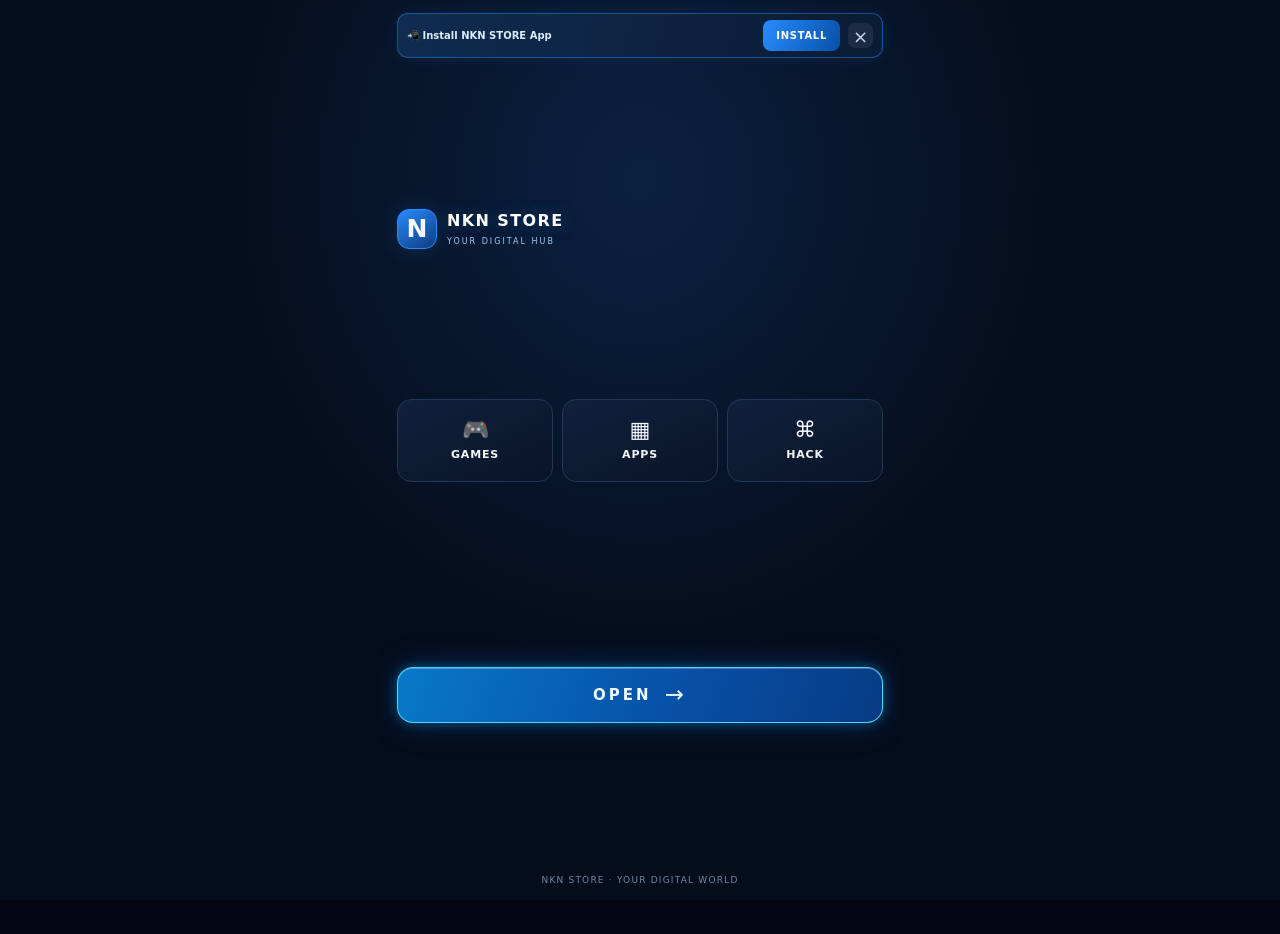
==== commit 490f61dd: "Update index.html" ====
--- a/index.html
+++ b/index.html
@@ -529,12 +529,77 @@
 @media (max-width: 420px) {
   .nkn-video-player { border-radius: 10px; }
 }
+  
+/* NKN PWA Install Banner */
+.nkn-install-bar {
+  display: none;
+  flex: 0 0 auto;
+  width: 100%;
+  min-height: 43px;
+  padding: 6px 9px;
+  box-sizing: border-box;
+  align-items: center;
+  gap: 8px;
+  border: 1px solid #278cff75;
+  border-radius: 11px;
+  background: linear-gradient(100deg,#102c50,#0b1b34);
+  box-shadow: 0 0 15px #278cff18;
+}
+
+.nkn-install-bar.show {
+  display: flex;
+}
+
+.nkn-install-text {
+  flex: 1;
+  min-width: 0;
+  color: #dcecff;
+  font-size: 10px;
+  font-weight: 700;
+}
+
+.nkn-install-button {
+  flex: 0 0 auto;
+  padding: 8px 13px;
+  border: 0;
+  border-radius: 8px;
+  background: linear-gradient(110deg,#278cff,#0751a8);
+  color: white;
+  font-size: 10px;
+  font-weight: 900;
+  letter-spacing: .7px;
+  cursor: pointer;
+}
+
+.nkn-install-close {
+  flex: 0 0 auto;
+  width: 25px;
+  height: 25px;
+  padding: 0;
+  border: 0;
+  border-radius: 7px;
+  background: #ffffff12;
+  color: #c9d9ee;
+  font-size: 18px;
+  cursor: pointer;
+}
+  
 </style>
 </head>
 <body class="welcome-mode">
 
 <section id="welcomePage" aria-label="Welcome to NKN Store">
   <div class="welcome-inner">
+    
+<div class="nkn-install-bar" id="nknInstallBar">
+  <span class="nkn-install-text">📲 Install NKN STORE App</span>
+  <button class="nkn-install-button" id="nknInstallButton" type="button">
+    INSTALL
+  </button>
+  <button class="nkn-install-close" id="nknInstallClose"
+    type="button" aria-label="Close install banner">×</button>
+</div>
+    
     <header class="welcome-brand">
       <span class="welcome-logo">N</span>
       <span>
@@ -1313,6 +1378,51 @@
   });
 }
 </script>
+
+<script>
+(() => {
+  const bar = document.getElementById("nknInstallBar");
+  const installButton = document.getElementById("nknInstallButton");
+  const closeButton = document.getElementById("nknInstallClose");
+
+  if (!bar || !installButton || !closeButton) return;
+
+  const isInstalled =
+    window.matchMedia("(display-mode: standalone)").matches ||
+    window.navigator.standalone === true;
+
+  if (isInstalled) return;
+
+  bar.classList.add("show");
+
+  let installPrompt = null;
+
+  window.addEventListener("beforeinstallprompt", (event) => {
+    event.preventDefault();
+    installPrompt = event;
+  });
+
+  installButton.addEventListener("click", async () => {
+    if (!installPrompt) {
+      alert("Open Chrome menu (⋮) and choose Install app or Add to Home screen.");
+      return;
+    }
+
+    installPrompt.prompt();
+    await installPrompt.userChoice;
+    installPrompt = null;
+  });
+
+  window.addEventListener("appinstalled", () => {
+    bar.classList.remove("show");
+  });
+
+  closeButton.addEventListener("click", () => {
+    bar.classList.remove("show");
+  });
+})();
+    </script>
   
+
 </body>
 </html>
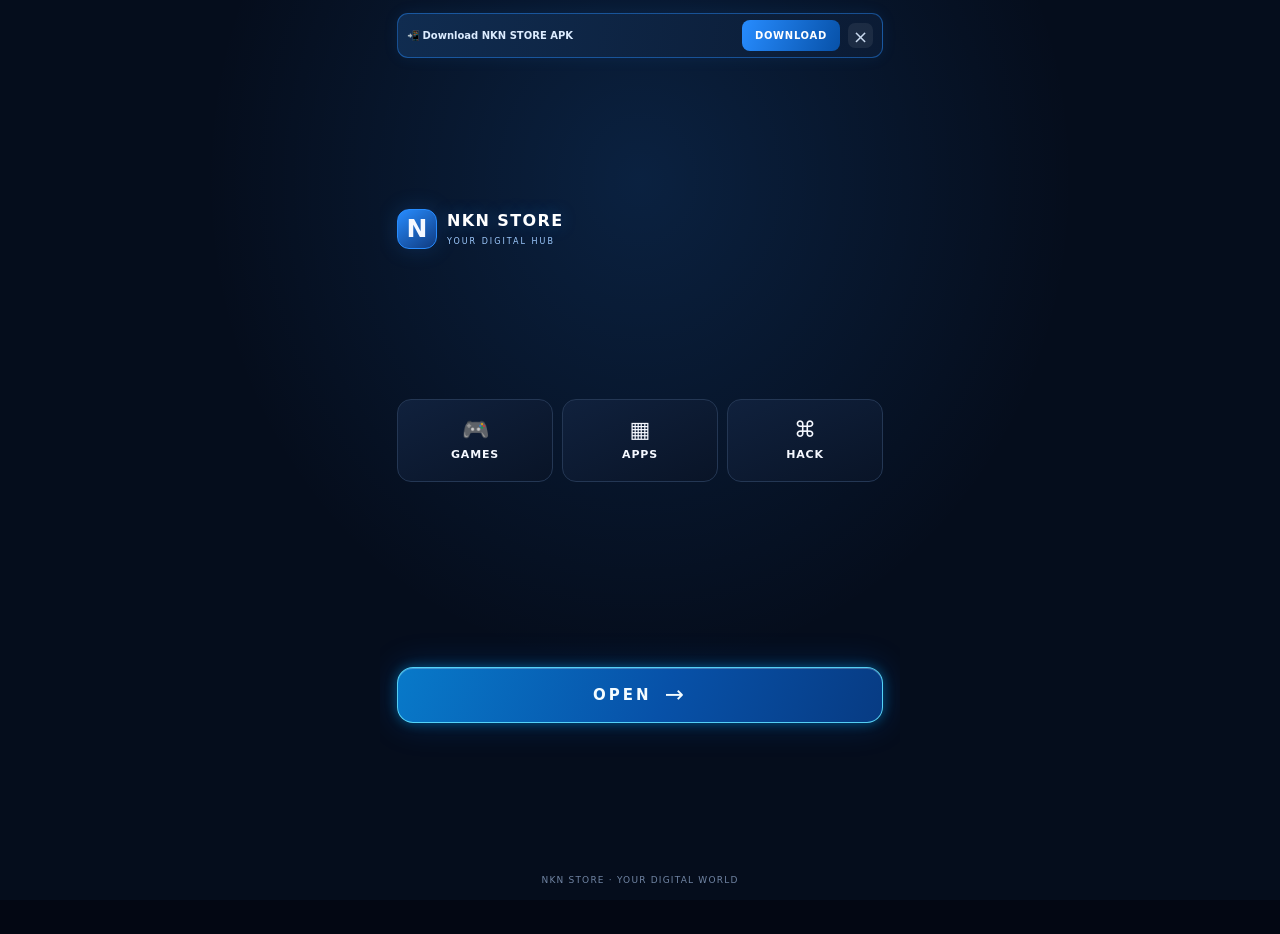
==== commit 5e9e5818: "Update index.html" ====
--- a/index.html
+++ b/index.html
@@ -529,8 +529,8 @@
 @media (max-width: 420px) {
   .nkn-video-player { border-radius: 10px; }
 }
-  
-/* NKN PWA Install Banner */
+
+/* NKN APK Download Banner */
 .nkn-install-bar {
   display: none;
   flex: 0 0 auto;
@@ -583,23 +583,22 @@
   font-size: 18px;
   cursor: pointer;
 }
-  
-</style>
-</head>
+  </style>
+  </head>
 <body class="welcome-mode">
 
 <section id="welcomePage" aria-label="Welcome to NKN Store">
   <div class="welcome-inner">
-    
+
 <div class="nkn-install-bar" id="nknInstallBar">
-  <span class="nkn-install-text">📲 Install NKN STORE App</span>
+  <span class="nkn-install-text">📲 Download NKN STORE APK</span>
   <button class="nkn-install-button" id="nknInstallButton" type="button">
-    INSTALL
+    DOWNLOAD
   </button>
   <button class="nkn-install-close" id="nknInstallClose"
-    type="button" aria-label="Close install banner">×</button>
+    type="button" aria-label="Close download banner">×</button>
 </div>
-    
+
     <header class="welcome-brand">
       <span class="welcome-logo">N</span>
       <span>
@@ -663,6 +662,7 @@
   <a href="#footer">Contact</a>
   <a href="admin.html" class="admin-controlroom-link">🔐 Admin Controlroom</a>
 </nav>
+
 <main class="container">
   <section class="search-area">
     <label class="search-box">
@@ -822,6 +822,7 @@
   <a href="apps.html"><span>📱</span>Apps</a>
   <a href="account.html"><span>👤</span>My Account</a>
 </nav>
+
 <script src="https://cdn.jsdelivr.net/npm/@supabase/supabase-js@2"></script>
 
 <script>
@@ -890,9 +891,9 @@
     });
 
     return youtubeApiPromise;
-  
   }
-    function getStoreYouTubeId(rawUrl) {
+
+  function getStoreYouTubeId(rawUrl) {
     try {
       const url = new URL(String(rawUrl || "").trim());
       const host = url.hostname.toLowerCase()
@@ -924,7 +925,7 @@
   }
 
   async function loadStoreVideoArea(section, areaId, playerId, choicesId) {
-    const area = document.getElementById(areaId);
+        const area = document.getElementById(areaId);
     const playerFrame = document.getElementById(playerId);
     const choices = document.getElementById(choicesId);
     const gameVideoSlot = section === "games"
@@ -1074,7 +1075,7 @@
           if (autoplay) {
             videoPlayer.loadVideoById(video.id);
             videoPlayer.unMute();
-videoPlayer.setVolume(100);
+            videoPlayer.setVolume(100);
           } else {
             videoPlayer.cueVideoById(video.id);
           }
@@ -1195,6 +1196,7 @@
         item.player.stopVideo();
         item.player.mute();
       } catch (_) {}
+
       if (item.key) {
         window.NKNSetVideoPlaying?.(item.key, false);
       }
@@ -1359,7 +1361,7 @@
     }
 
     document.documentElement.style.visibility = "visible";
-    })();
+  })();
 
   window.NKNWelcome = { openStore };
 })();
@@ -1382,10 +1384,10 @@
 <script>
 (() => {
   const bar = document.getElementById("nknInstallBar");
-  const installButton = document.getElementById("nknInstallButton");
+  const downloadButton = document.getElementById("nknInstallButton");
   const closeButton = document.getElementById("nknInstallClose");
 
-  if (!bar || !installButton || !closeButton) return;
+  if (!bar || !downloadButton || !closeButton) return;
 
   const isInstalled =
     window.matchMedia("(display-mode: standalone)").matches ||
@@ -1395,34 +1397,16 @@
 
   bar.classList.add("show");
 
-  let installPrompt = null;
-
-  window.addEventListener("beforeinstallprompt", (event) => {
-    event.preventDefault();
-    installPrompt = event;
-  });
-
-  installButton.addEventListener("click", async () => {
-    if (!installPrompt) {
-      alert("Open Chrome menu (⋮) and choose Install app or Add to Home screen.");
-      return;
-    }
-
-    installPrompt.prompt();
-    await installPrompt.userChoice;
-    installPrompt = null;
-  });
-
-  window.addEventListener("appinstalled", () => {
-    bar.classList.remove("show");
+  downloadButton.addEventListener("click", () => {
+    window.location.href =
+      "https://qfgzzsiwwrdzsgdkjxgx.supabase.co/storage/v1/object/public/app-downloads/app-debug.apk?download";
   });
 
   closeButton.addEventListener("click", () => {
     bar.classList.remove("show");
   });
 })();
-    </script>
-  
+</script>
 
 </body>
 </html>
